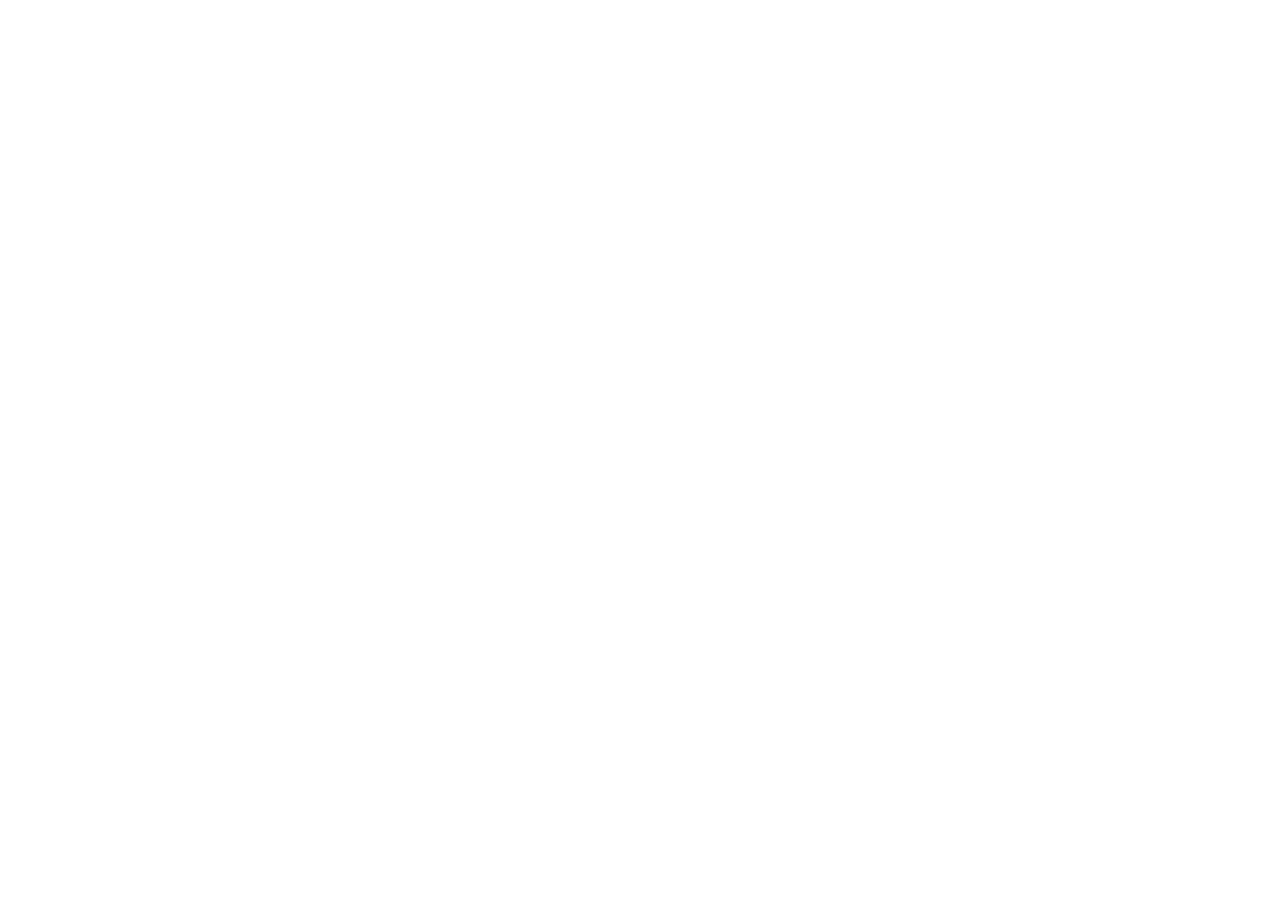
==== index.html @ a20e91db "Prepared a basic html page. Linked to bootstrap." ====
<!DOCTYPE HTML>

<html lang="en-us">
    <head>
        <meta charset="UTF-8">
        <title>About Page</title>

        <link rel = "stylesheet" type = "text/css" href = "css/reset.css" />
        <link rel = "stylesheet" type = "text/css" href = "css/style.css" />
        
        <script src="https://code.jquery.com/jquery-3.3.1.slim.min.js" integrity="sha384-q8i/X+965DzO0rT7abK41JStQIAqVgRVzpbzo5smXKp4YfRvH+8abtTE1Pi6jizo" crossorigin="anonymous"></script>
        <script src="https://cdnjs.cloudflare.com/ajax/libs/popper.js/1.14.7/umd/popper.min.js" integrity="sha384-UO2eT0CpHqdSJQ6hJty5KVphtPhzWj9WO1clHTMGa3JDZwrnQq4sF86dIHNDz0W1" crossorigin="anonymous"></script>

        <link rel="stylesheet" href="https://stackpath.bootstrapcdn.com/bootstrap/4.3.1/css/bootstrap.min.css" integrity="sha384-ggOyR0iXCbMQv3Xipma34MD+dH/1fQ784/j6cY/iJTQUOhcWr7x9JvoRxT2MZw1T" crossorigin="anonymous">
        <script src="https://stackpath.bootstrapcdn.com/bootstrap/4.3.1/js/bootstrap.min.js" integrity="sha384-JjSmVgyd0p3pXB1rRibZUAYoIIy6OrQ6VrjIEaFf/nJGzIxFDsf4x0xIM+B07jRM" crossorigin="anonymous"></script>
    </head>

    <body>
        <header>

        </header>

        <main>

        </main>

        <footer>

        </footer>
    </body>
</html>
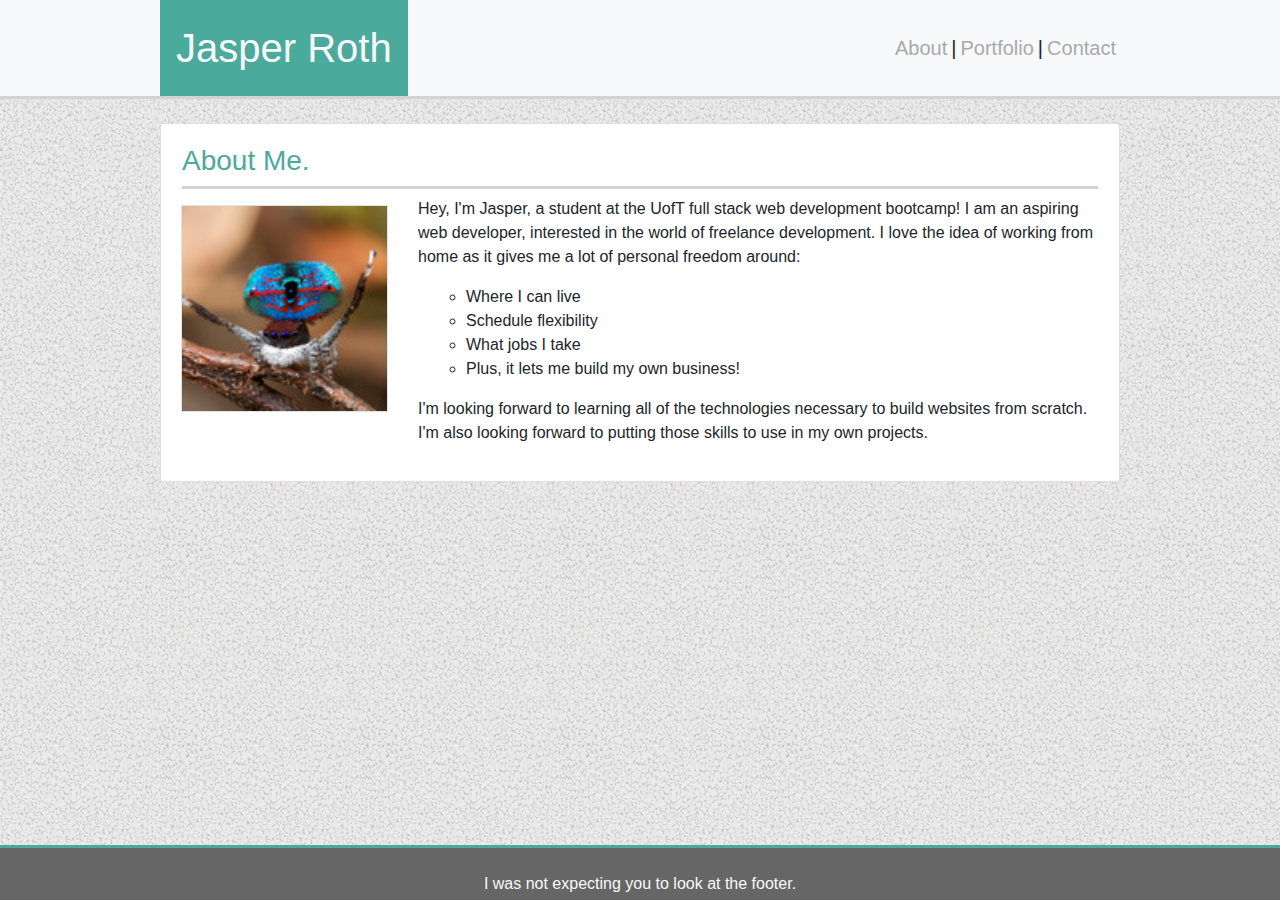
==== commit e09215f2: "About me page is done along with some styling" ====
--- a/index.html
+++ b/index.html
@@ -1,31 +1,84 @@
 <!DOCTYPE HTML>
 
-<html lang="en-us">
+<html lang="en-us" class="min-vh-100">
     <head>
         <meta charset="UTF-8">
         <title>About Page</title>
+        <link rel="icon" href="images/avatar_6870a14e9010_128.jpg">
 
         <link rel = "stylesheet" type = "text/css" href = "css/reset.css" />
-        <link rel = "stylesheet" type = "text/css" href = "css/style.css" />
         
         <script src="https://code.jquery.com/jquery-3.3.1.slim.min.js" integrity="sha384-q8i/X+965DzO0rT7abK41JStQIAqVgRVzpbzo5smXKp4YfRvH+8abtTE1Pi6jizo" crossorigin="anonymous"></script>
         <script src="https://cdnjs.cloudflare.com/ajax/libs/popper.js/1.14.7/umd/popper.min.js" integrity="sha384-UO2eT0CpHqdSJQ6hJty5KVphtPhzWj9WO1clHTMGa3JDZwrnQq4sF86dIHNDz0W1" crossorigin="anonymous"></script>
 
         <link rel="stylesheet" href="https://stackpath.bootstrapcdn.com/bootstrap/4.3.1/css/bootstrap.min.css" integrity="sha384-ggOyR0iXCbMQv3Xipma34MD+dH/1fQ784/j6cY/iJTQUOhcWr7x9JvoRxT2MZw1T" crossorigin="anonymous">
         <script src="https://stackpath.bootstrapcdn.com/bootstrap/4.3.1/js/bootstrap.min.js" integrity="sha384-JjSmVgyd0p3pXB1rRibZUAYoIIy6OrQ6VrjIEaFf/nJGzIxFDsf4x0xIM+B07jRM" crossorigin="anonymous"></script>
+
+        <link rel = "stylesheet" type = "text/css" href = "css/style.css" />
     </head>
 
-    <body>
-        <header>
+    <body class="d-flex flex-column min-vh-100" style="background-image: url(images/gravel.png)">
+        <header class="container-fluid align-self-start p-0" style="border-bottom: 3px lightgray solid;">
+            <nav class="navbar bg-light p-0">
+                <div style="width:960px;" class="row p-0 mx-auto">
+                    <div class="col p-0 d-flex justify-content-start">
+                        <p class="bg-primary text-center text-light m-0 px-3 py-4 h1">
+                                Jasper Roth
+                        </p>
+                    </div>
 
+                    <div class="col p-0 justify-content-end align-items-center d-flex lead">
+                        <a class="mx-1" href="index.html">About</a>
+                        |
+                        <a class="mx-1" href="portfolio.html">Portfolio</a>
+                        |
+                        <a class="mx-1" href="contact.html">Contact</a>
+                    </div>
+                </div>
+            </nav>
         </header>
 
-        <main>
+        <main class="flex-shrink-0">
+            <div class="card mx-auto mt-4" style="width:960px;">
+                <div class="container-fluid card-body">
+                    <div class="row">
+                        <p class="col h3 text-primary px-0 mx-3 pb-2" style="border-bottom:3px lightgrey solid;">
+                            About Me.
+                        </p>
+                    </div>
+                    <div class="row">
+                        <div class="col-3 pt-2">
+                            <img src="images/avatar_6870a14e9010_128.jpg" class="w-100 border">
+                        </div>
 
+                        <div class="col-9">
+                            <p>
+                                Hey, I'm Jasper, a student at the UofT full stack web development bootcamp!
+                                I am an aspiring web developer, interested in the world of freelance development.
+                                I love the idea of working from home as it gives me a lot of personal freedom around:
+                            </p>
+            
+                            <ul style="list-style-type: circle;" class="ml-5">
+                                <li>Where I can live</li>
+                                <li>Schedule flexibility</li>
+                                <li>What jobs I take</li>
+                                <li>Plus, it lets me build my own business!</li>
+                            </ul>
+            
+                            <p>
+                                I'm looking forward to learning all of the technologies necessary to build websites from scratch.
+                                I'm also looking forward to putting those skills to use in my own projects.
+                            </p>
+                        </div>
+                    </div>
+                </div>
+            </div>
         </main>
 
-        <footer>
-
+        <footer class="footer mt-auto bg-dark justify-content-center" style="border-top: 3px #4aaa9c solid;">
+            <p class="text-light text-center mt-4 mb-1">
+                I was not expecting you to look at the footer.
+            </p>
         </footer>
     </body>
 </html>--- a/css/style.css
+++ b/css/style.css
@@ -0,0 +1,16 @@
+.bg-primary{
+    background-color: #4aaa9c!important;
+}
+
+.text-primary{
+    color: #4aaa9c!important;
+}
+
+.bg-dark{
+    background-color: #666666!important;
+}
+
+a, a:hover{
+    color: darkgrey;
+    text-decoration: none;
+}